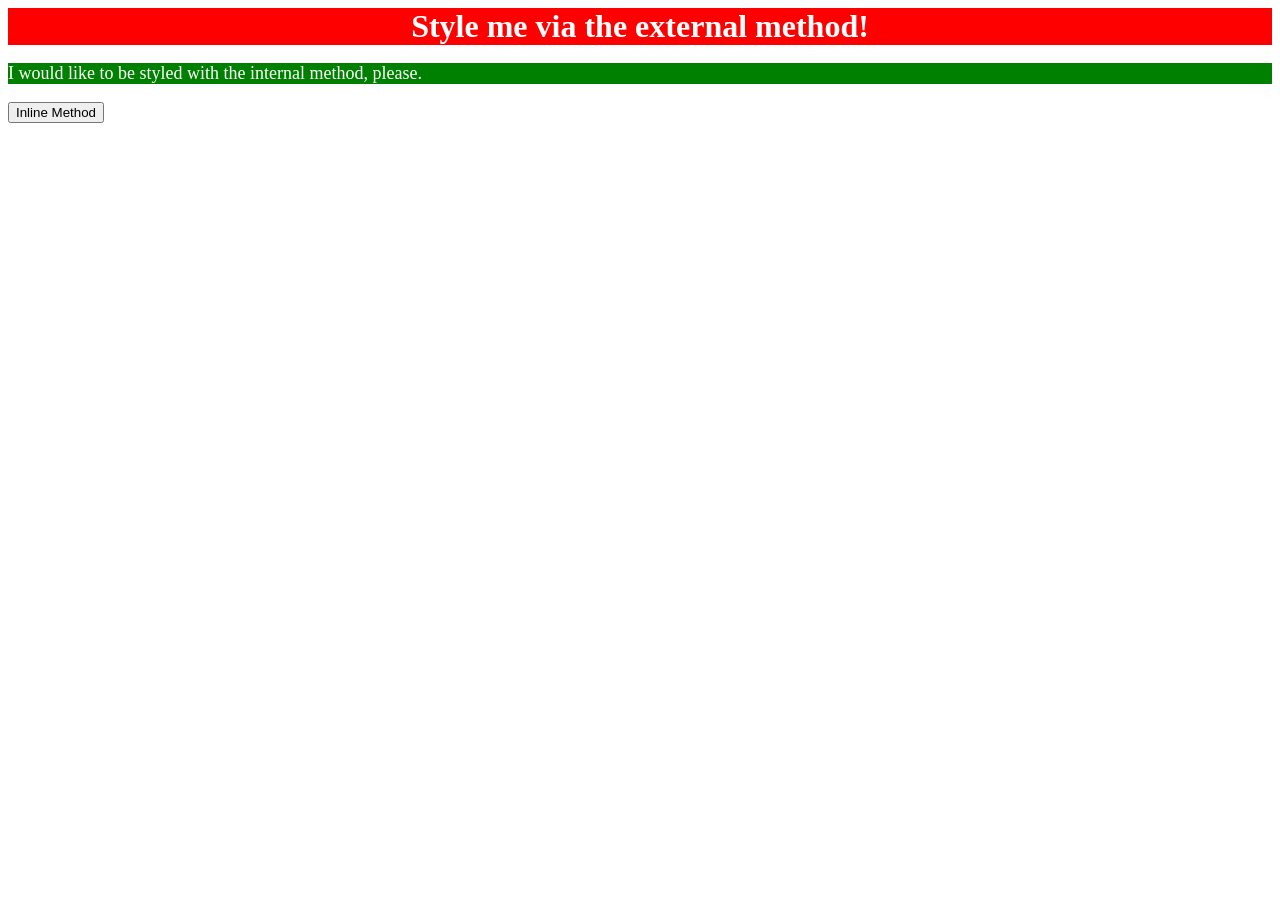
==== foundations/intro-to-css/01-css-methods/index.html @ 8f9df89a "added internal css for p in index.html" ====
<!DOCTYPE html>
<html lang="en">
  <head>
    <style>
      p{
        background-color: green;
        color: white;
        font-size: 18px;

      }
    </style>
    <meta charset="UTF-8">
    <meta http-equiv="X-UA-Compatible" content="IE=edge">
    <meta name="viewport" content="width=device-width, initial-scale=1.0">
    <title>Methods for Adding CSS</title>
  </head>
  <link rel="stylesheet" href="styles.css">
  <body>
    <div>Style me via the external method!</div>
    <p>I would like to be styled with the internal method, please.</p>
    <button>Inline Method</button>
  </body>
</html>
---- foundations/intro-to-css/01-css-methods/styles.css ----
div {
    background-color:red ;
    color: white;
    font-size: 32px;
    text-align: center;
    font-weight: bold;

}





/* * `div`: a red background, white text, a font size of 32px, center aligned, and bold
* `p`: a green background, white text, and a font size of 18px
* `button`: an orange background and a font size of 18px */
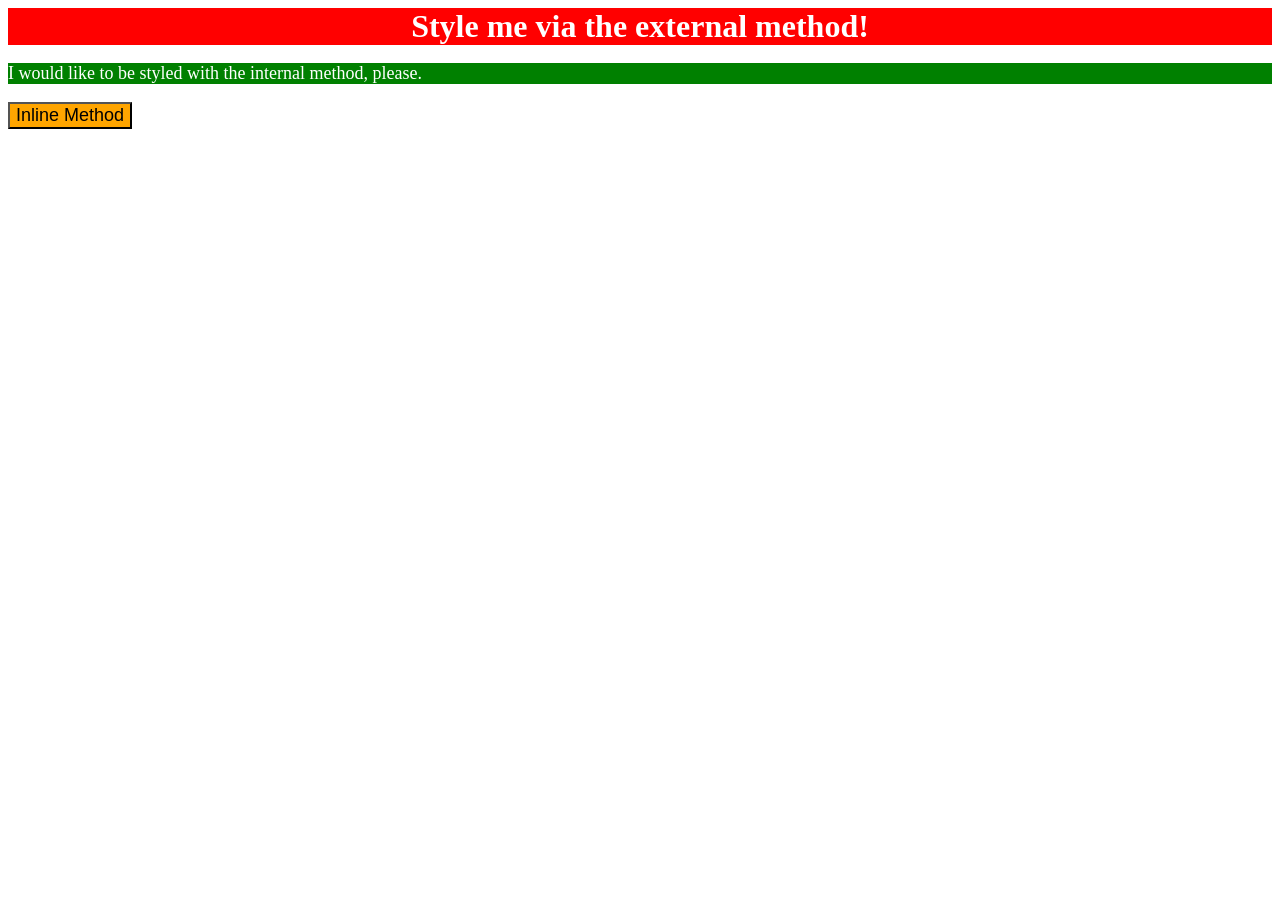
==== commit 7a82e4a2: "added inline button as orange and 18px size" ====
--- a/foundations/intro-to-css/01-css-methods/index.html
+++ b/foundations/intro-to-css/01-css-methods/index.html
@@ -1,6 +1,11 @@
 <!DOCTYPE html>
 <html lang="en">
   <head>
+    <meta charset="UTF-8">
+    <meta http-equiv="X-UA-Compatible" content="IE=edge">
+    <meta name="viewport" content="width=device-width, initial-scale=1.0">
+    <title>Methods for Adding CSS</title>
+
     <style>
       p{
         background-color: green;
@@ -9,15 +14,12 @@
 
       }
     </style>
-    <meta charset="UTF-8">
-    <meta http-equiv="X-UA-Compatible" content="IE=edge">
-    <meta name="viewport" content="width=device-width, initial-scale=1.0">
-    <title>Methods for Adding CSS</title>
+
   </head>
   <link rel="stylesheet" href="styles.css">
   <body>
     <div>Style me via the external method!</div>
     <p>I would like to be styled with the internal method, please.</p>
-    <button>Inline Method</button>
+    <button style="background-color: orange; font-size: 18px;">Inline Method</button>
   </body>
 </html>
